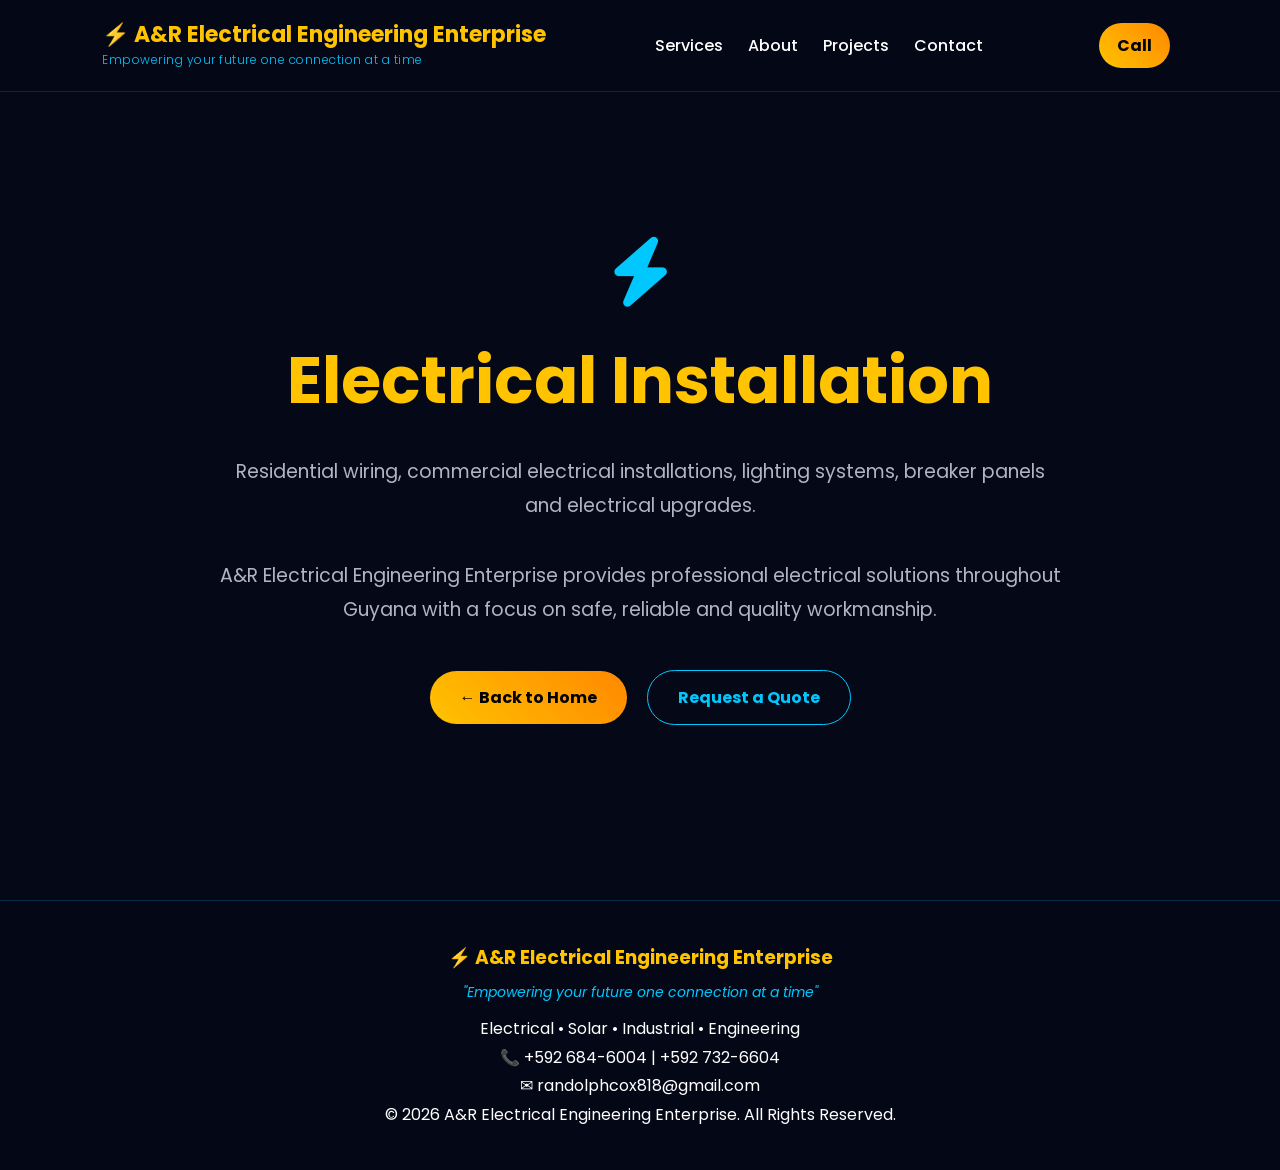
==== electrical-installation.html @ 70477e51 "Add files via upload" ====
<!DOCTYPE html>
<html lang="en">
<head>
    <meta charset="UTF-8">
    <meta name="viewport" content="width=device-width, initial-scale=1.0">
    <title>Electrical Installation | A&R Electrical Engineering Enterprise</title>
    <meta name="description" content="Residential wiring, commercial electrical installations, lighting systems, breaker panels and electrical upgrades. A&R Electrical Engineering Enterprise provides electrical services throughout Guyana.">
    <meta name="robots" content="index, follow">
    <link rel="canonical" href="https://ar-electricalgy.com/electrical-installation.html">
    <link href="https://fonts.googleapis.com/css2?family=Poppins:wght@300;400;600;700&display=swap" rel="stylesheet">
    <link rel="stylesheet" href="https://cdnjs.cloudflare.com/ajax/libs/font-awesome/6.5.0/css/all.min.css">
    <link rel="stylesheet" href="style.css">
    <style>
        .inner-page {
            min-height: 100vh;
            padding: 150px 8% 80px;
            display: flex;
            align-items: center;
            justify-content: center;
            text-align: center;
        }
        .inner-content {
            max-width: 850px;
        }
        .inner-icon {
            font-size: 70px;
            color: var(--blue);
            margin-bottom: 25px;
        }
        .inner-page h1 {
            font-size: clamp(38px, 6vw, 65px);
            color: var(--gold);
            margin-bottom: 25px;
        }
        .inner-page p {
            color: var(--gray);
            font-size: 19px;
            margin-bottom: 35px;
        }
        .back-btn {
            display: inline-block;
            padding: 14px 30px;
            border-radius: 50px;
            background: linear-gradient(45deg, #ffc300, #ff8800);
            color: #000;
            text-decoration: none;
            font-weight: 700;
            transition: .3s;
            margin: 8px;
        }
        .back-btn:hover {
            transform: translateY(-4px);
            box-shadow: 0 0 25px #ffc300;
        }
        .contact-btn {
            background: transparent;
            color: var(--blue);
            border: 1px solid var(--blue);
        }
    </style>
</head>
<body>
    <header>
        <nav>
            <div class="logo-container">
                <div class="logo">⚡ A&R Electrical Engineering Enterprise</div>
                <div class="slogan">Empowering your future one connection at a time</div>
            </div>
            <ul>
                <li><a href="index.html#services">Services</a></li>
                <li><a href="index.html#about">About</a></li>
                <li><a href="index.html#projects">Projects</a></li>
                <li><a href="index.html#contact">Contact</a></li>
            </ul>
            <a class="back-btn" href="tel:+5926846004" style="padding:10px 18px;">Call</a>
        </nav>
    </header>

    <main class="inner-page">
        <div class="inner-content">
            <i class="fa fa-bolt inner-icon"></i>
            <h1>Electrical Installation</h1>
            <p>Residential wiring, commercial electrical installations, lighting systems, breaker panels and electrical upgrades.</p>
            <p>A&R Electrical Engineering Enterprise provides professional electrical solutions throughout Guyana with a focus on safe, reliable and quality workmanship.</p>
            <a class="back-btn" href="index.html">← Back to Home</a>
            <a class="back-btn contact-btn" href="index.html#contact">Request a Quote</a>
        </div>
    </main>

    <footer>
        <h3>⚡ A&R Electrical Engineering Enterprise</h3>
        <p class="footer-slogan">"Empowering your future one connection at a time"</p>
        <p>Electrical • Solar • Industrial • Engineering</p>
        <p>📞 +592 684-6004 | +592 732-6604</p>
        <p>✉ randolphcox818@gmail.com</p>
        <p>© 2026 A&R Electrical Engineering Enterprise. All Rights Reserved.</p>
    </footer>
</body>
</html>
---- style.css ----
/* ======================================================
   A&R ELECTRICAL ENGINEERING SERVICES
   COMPLETE FUTURISTIC STYLE CSS
====================================================== */

/* RESET */
* {
    margin: 0;
    padding: 0;
    box-sizing: border-box;
}

html {
    scroll-behavior: smooth;
}

body {
    font-family: 'Poppins', sans-serif;
    background: #050816;
    color: #ffffff;
    overflow-x: hidden;
    transition: .4s;
}

/* ===============================
   COLOR SYSTEM
================================ */
:root {
    --bg: #050816;
    --card: #101a33;
    --blue: #00c8ff;
    --gold: #ffc300;
    --white: #ffffff;
    --gray: #aeb6c1;
    --shadow: 0 0 30px rgba(0, 200, 255, .25);
}

/* ===============================
   LIGHT MODE
================================ */
body.light {
    background: #f4f6f9;
    color: #111;
}

body.light .card,
body.light .box,
body.light .review {
    background: white;
    color: #111;
}

body.light nav {
    background: rgba(255, 255, 255, .85);
}

body.light footer {
    background: #ddd;
    color: #222;
}

/* ===============================
   NAVIGATION
================================ */
header {
    position: fixed;
    top: 0;
    left: 0;
    width: 100%;
    z-index: 999;
}

nav {
    display: flex;
    justify-content: space-between;
    align-items: center;
    padding: 15px 8%;
    background: rgba(5, 8, 22, .85);
    backdrop-filter: blur(15px);
    border-bottom: 1px solid rgba(0, 200, 255, .2);
}

.logo-container {
    display: flex;
    flex-direction: column;
}

.logo {
    font-size: 22px;
    font-weight: 700;
    color: var(--gold);
    line-height: 1.2;
}

.slogan {
    font-size: 12px;
    font-weight: 300;
    color: var(--blue);
    margin-top: 2px;
    letter-spacing: 0.5px;
}

nav ul {
    display: flex;
    gap: 25px;
    list-style: none;
}

nav ul a {
    color: white;
    text-decoration: none;
    font-weight: 500;
    transition: .3s;
}

nav ul a:hover {
    color: var(--blue);
}

#theme {
    background: var(--gold);
    border: none;
    padding: 10px 18px;
    border-radius: 30px;
    cursor: pointer;
    font-size: 18px;
}

/* ===============================
   HERO SECTION
================================ */
.hero {
    height: 100vh;
    display: flex;
    align-items: center;
    justify-content: center;
    text-align: center;
    padding: 120px 10%;
    background: linear-gradient(rgba(5, 8, 22, .75), rgba(5, 8, 22, .95)),
                url("images/hero.jpg");
    background-size: cover;
    background-position: center;
    position: relative;
}

.hero:before {
    content: "";
    position: absolute;
    width: 400px;
    height: 400px;
    background: #00c8ff;
    filter: blur(180px);
    opacity: .25;
}

.hero div {
    position: relative;
    z-index: 2;
}

.hero h1 {
    font-size: 65px;
    line-height: 1.2;
    font-weight: 700;
}

.hero span {
    display: block;
    color: #00c8ff;
    margin-top: 15px;
}

.hero p {
    max-width: 800px;
    margin: 30px auto;
    font-size: 20px;
    color: #aeb6c1;
}

/* BUTTONS */
.btn {
    display: inline-block;
    padding: 15px 35px;
    margin: 10px;
    border-radius: 50px;
    background: linear-gradient(45deg, #ffc300, #ff8800);
    color: black;
    text-decoration: none;
    font-weight: 700;
    transition: .4s;
}

.btn:hover {
    transform: translateY(-5px);
    box-shadow: 0 0 25px #ffc300;
}

.whatsapp {
    background: linear-gradient(45deg, #25D366, #00ff88);
    color: white;
}

/* ===============================
   GENERAL SECTIONS
================================ */
section {
    padding: 100px 8%;
}

h2 {
    text-align: center;
    font-size: 42px;
    margin-bottom: 60px;
    color: #ffc300;
}

p {
    line-height: 1.8;
}

/* ===============================
   CARDS & ABOUT
================================ */
.cards {
    display: grid;
    grid-template-columns: repeat(auto-fit, minmax(260px, 1fr));
    gap: 30px;
}

.card {
    background: rgba(255, 255, 255, .08);
    padding: 40px 30px;
    border-radius: 20px;
    border: 1px solid rgba(0, 200, 255, .25);
    backdrop-filter: blur(15px);
    transition: .4s;
}

.card:hover {
    transform: translateY(-12px);
    box-shadow: 0 0 35px rgba(0, 200, 255, .35);
    border-color: #00c8ff;
}

.card i {
    font-size: 45px;
    color: #00c8ff;
    margin-bottom: 20px;
}

.card h3 {
    color: #ffc300;
    margin-bottom: 15px;
}

.about {
    display: grid;
    grid-template-columns: 2fr 1fr;
    gap: 30px;
}

.box {
    background: rgba(255, 255, 255, .08);
    padding: 30px;
    border-radius: 20px;
    border: 1px solid rgba(0, 200, 255, .2);
    text-align: center;
}

.stats {
    display: flex;
    flex-direction: column;
    gap: 20px;
}

.stats h3 {
    font-size: 40px;
    color: #00c8ff;
}

/* ===============================
   FORM STYLING
================================ */
form {
    display: flex;
    flex-direction: column;
    gap: 15px;
}

form input,
form textarea {
    padding: 12px 15px;
    border-radius: 8px;
    border: 1px solid rgba(0, 200, 255, .3);
    background: rgba(255, 255, 255, 0.05);
    color: white;
    font-family: inherit;
    font-size: 15px;
}

form textarea {
    height: 120px;
    resize: vertical;
}

form button {
    padding: 12px;
    border: none;
    border-radius: 25px;
    background: var(--gold);
    color: black;
    font-weight: bold;
    cursor: pointer;
    transition: 0.3s;
}

form button:hover {
    background: #ff8800;
}

/* ===============================
   FLOATING WHATSAPP
================================ */
.float-whatsapp {
    position: fixed;
    left: 25px;
    bottom: 25px;
    width: 65px;
    height: 65px;
    border-radius: 50%;
    background: #25D366;
    color: white;
    display: flex;
    align-items: center;
    justify-content: center;
    font-size: 35px;
    z-index: 999;
    box-shadow: 0 0 25px #25D366;
    text-decoration: none;
    animation: pulse 2s infinite;
}

@keyframes pulse {
    0% { transform: scale(1); }
    50% { transform: scale(1.08); }
    100% { transform: scale(1); }
}

/* ===============================
   FOOTER
================================ */
footer {
    text-align: center;
    padding: 40px 8%;
    background: rgba(5, 8, 22, .95);
    border-top: 1px solid rgba(0, 200, 255, .2);
    line-height: 1.8;
}

footer h3 {
    color: var(--gold);
    margin-bottom: 5px;
}

footer .footer-slogan {
    color: var(--blue);
    font-size: 14px;
    font-style: italic;
    margin-bottom: 10px;
}

footer .footer-badge {
    margin: 20px 0 10px;
    display: flex;
    justify-content: center;
    align-items: center;
}

footer .footer-badge img {
    max-width: 100%;
    height: auto;
    display: block;
}

/* Tawk.to positioning */
iframe[title*="chat widget"] {
    z-index: 1000 !important;
}


/* CLICKABLE SERVICE & PROJECT CARDS */
.card-link {
    display: block;
    color: inherit;
    text-decoration: none;
    height: 100%;
}

.card-link .card {
    height: 100%;
    cursor: pointer;
}

.card-link .card h3,
.card-link .card p {
    color: inherit;
}

.card-link .card h3 {
    color: var(--gold);
}

.card-link:hover .card {
    transform: translateY(-12px);
    box-shadow: 0 0 35px rgba(0, 200, 255, .35);
    border-color: #00c8ff;
}

/* ===============================
   MOBILE RESPONSIVE
================================ */
@media(max-width: 900px) {
    nav {
        flex-direction: column;
        gap: 15px;
    }

    nav ul {
        flex-wrap: wrap;
        justify-content: center;
    }

    .hero h1 {
        font-size: 40px;
    }

    .hero p {
        font-size: 16px;
    }

    .about {
        grid-template-columns: 1fr;
    }

    .stats {
        flex-direction: row;
        justify-content: space-around;
    }

    h2 {
        font-size: 32px;
    }
}

@media(max-width: 500px) {
    .logo {
        font-size: 18px;
    }

    .btn {
        padding: 12px 25px;
    }

    .hero {
        padding-top: 140px;
    }

    .stats {
        flex-direction: column;
    }
}
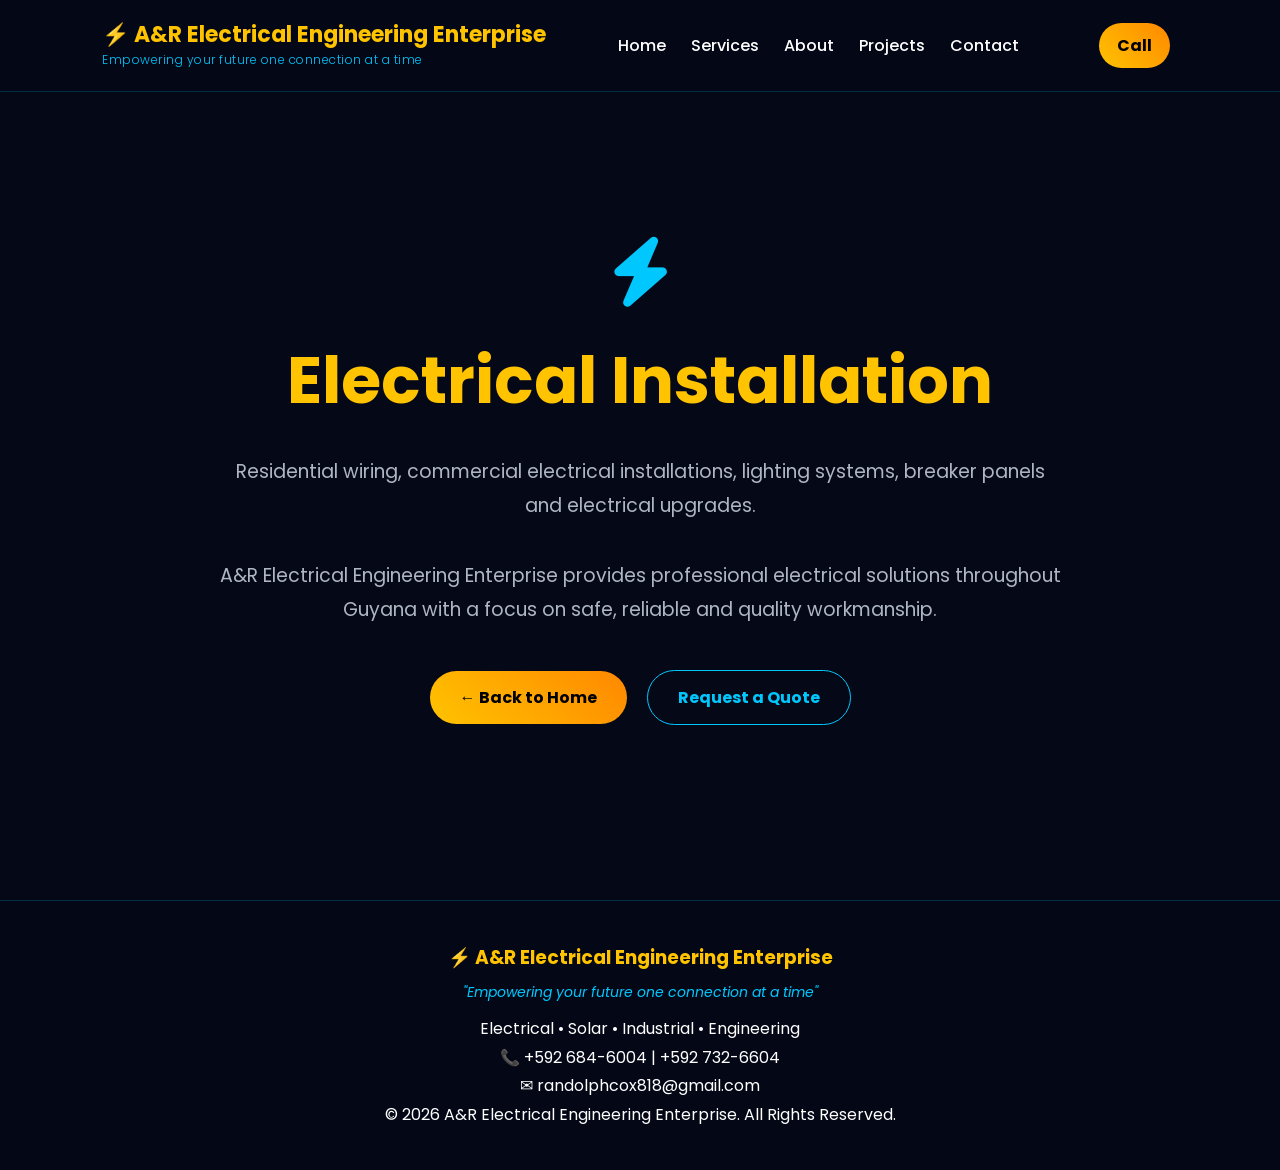
==== commit 6b689703: "Add files via upload" ====
--- a/electrical-installation.html
+++ b/electrical-installation.html
@@ -67,6 +67,7 @@
                 <div class="slogan">Empowering your future one connection at a time</div>
             </div>
             <ul>
+                <li><a href="index.html">Home</a></li>
                 <li><a href="index.html#services">Services</a></li>
                 <li><a href="index.html#about">About</a></li>
                 <li><a href="index.html#projects">Projects</a></li>
@@ -96,4 +97,4 @@
         <p>© 2026 A&R Electrical Engineering Enterprise. All Rights Reserved.</p>
     </footer>
 </body>
-</html>
+</html>
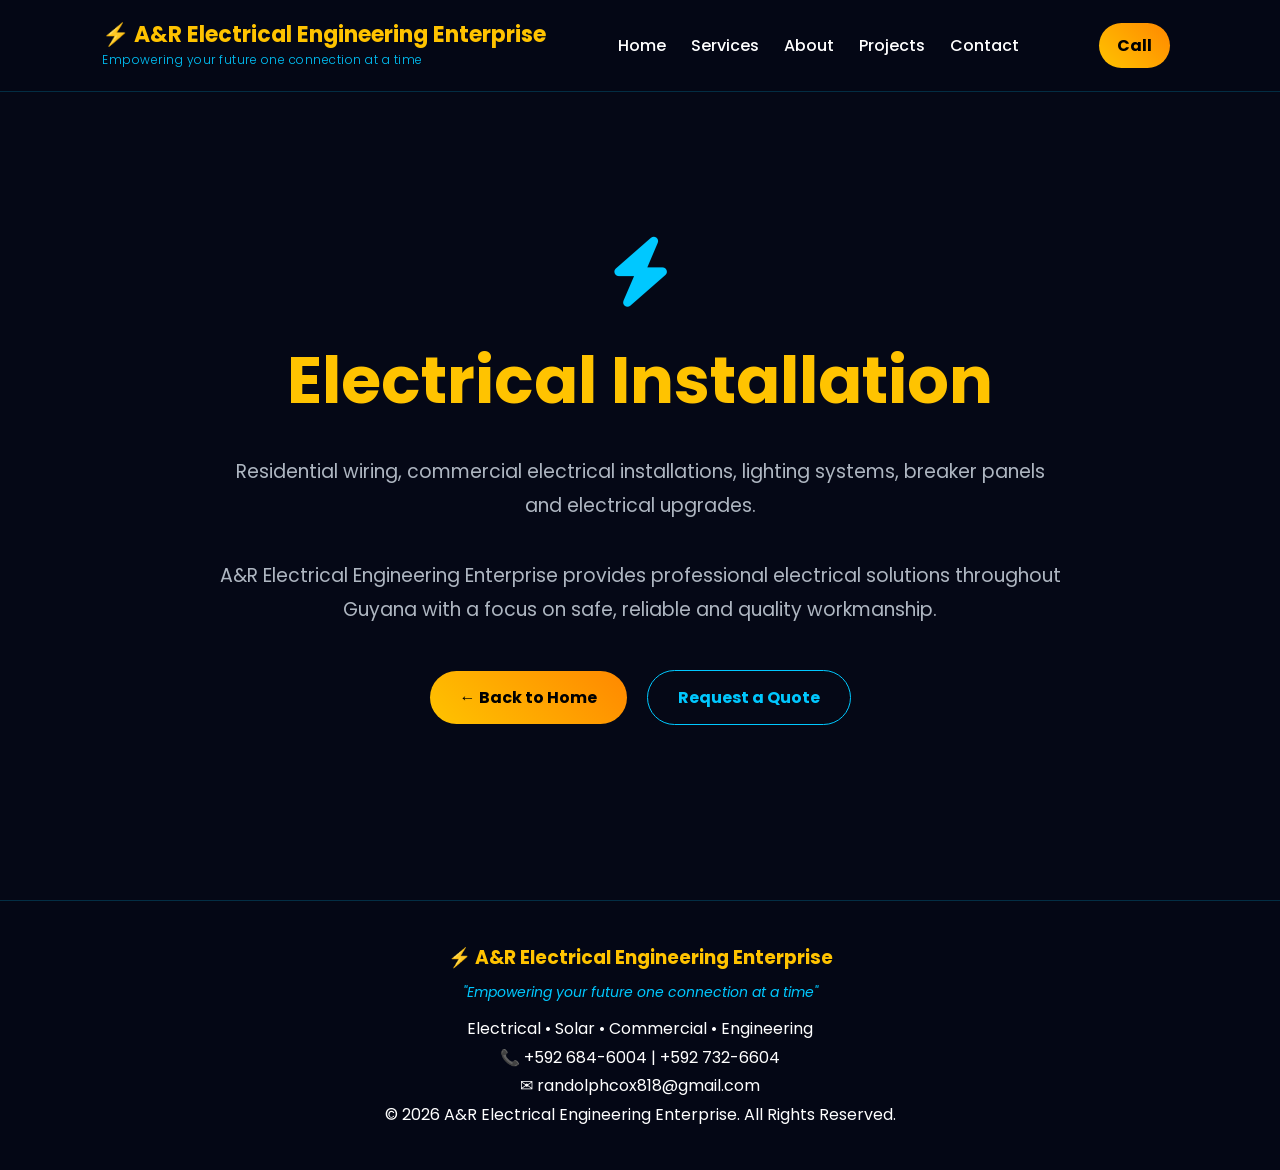
==== commit 65acb7ff: "Add files via upload" ====
--- a/electrical-installation.html
+++ b/electrical-installation.html
@@ -63,7 +63,7 @@
     <header>
         <nav>
             <div class="logo-container">
-                <div class="logo">⚡ A&R Electrical Engineering Enterprise</div>
+                <a href="index.html" class="logo" aria-label="Go to homepage">⚡ A&R Electrical Engineering Enterprise</a>
                 <div class="slogan">Empowering your future one connection at a time</div>
             </div>
             <ul>
@@ -91,7 +91,7 @@
     <footer>
         <h3>⚡ A&R Electrical Engineering Enterprise</h3>
         <p class="footer-slogan">"Empowering your future one connection at a time"</p>
-        <p>Electrical • Solar • Industrial • Engineering</p>
+        <p>Electrical • Solar • Commercial • Engineering</p>
         <p>📞 +592 684-6004 | +592 732-6604</p>
         <p>✉ randolphcox818@gmail.com</p>
         <p>© 2026 A&R Electrical Engineering Enterprise. All Rights Reserved.</p>
--- a/style.css
+++ b/style.css
@@ -90,6 +90,8 @@
     font-weight: 700;
     color: var(--gold);
     line-height: 1.2;
+    text-decoration: none;
+    display: inline-block;
 }
 
 .slogan {
